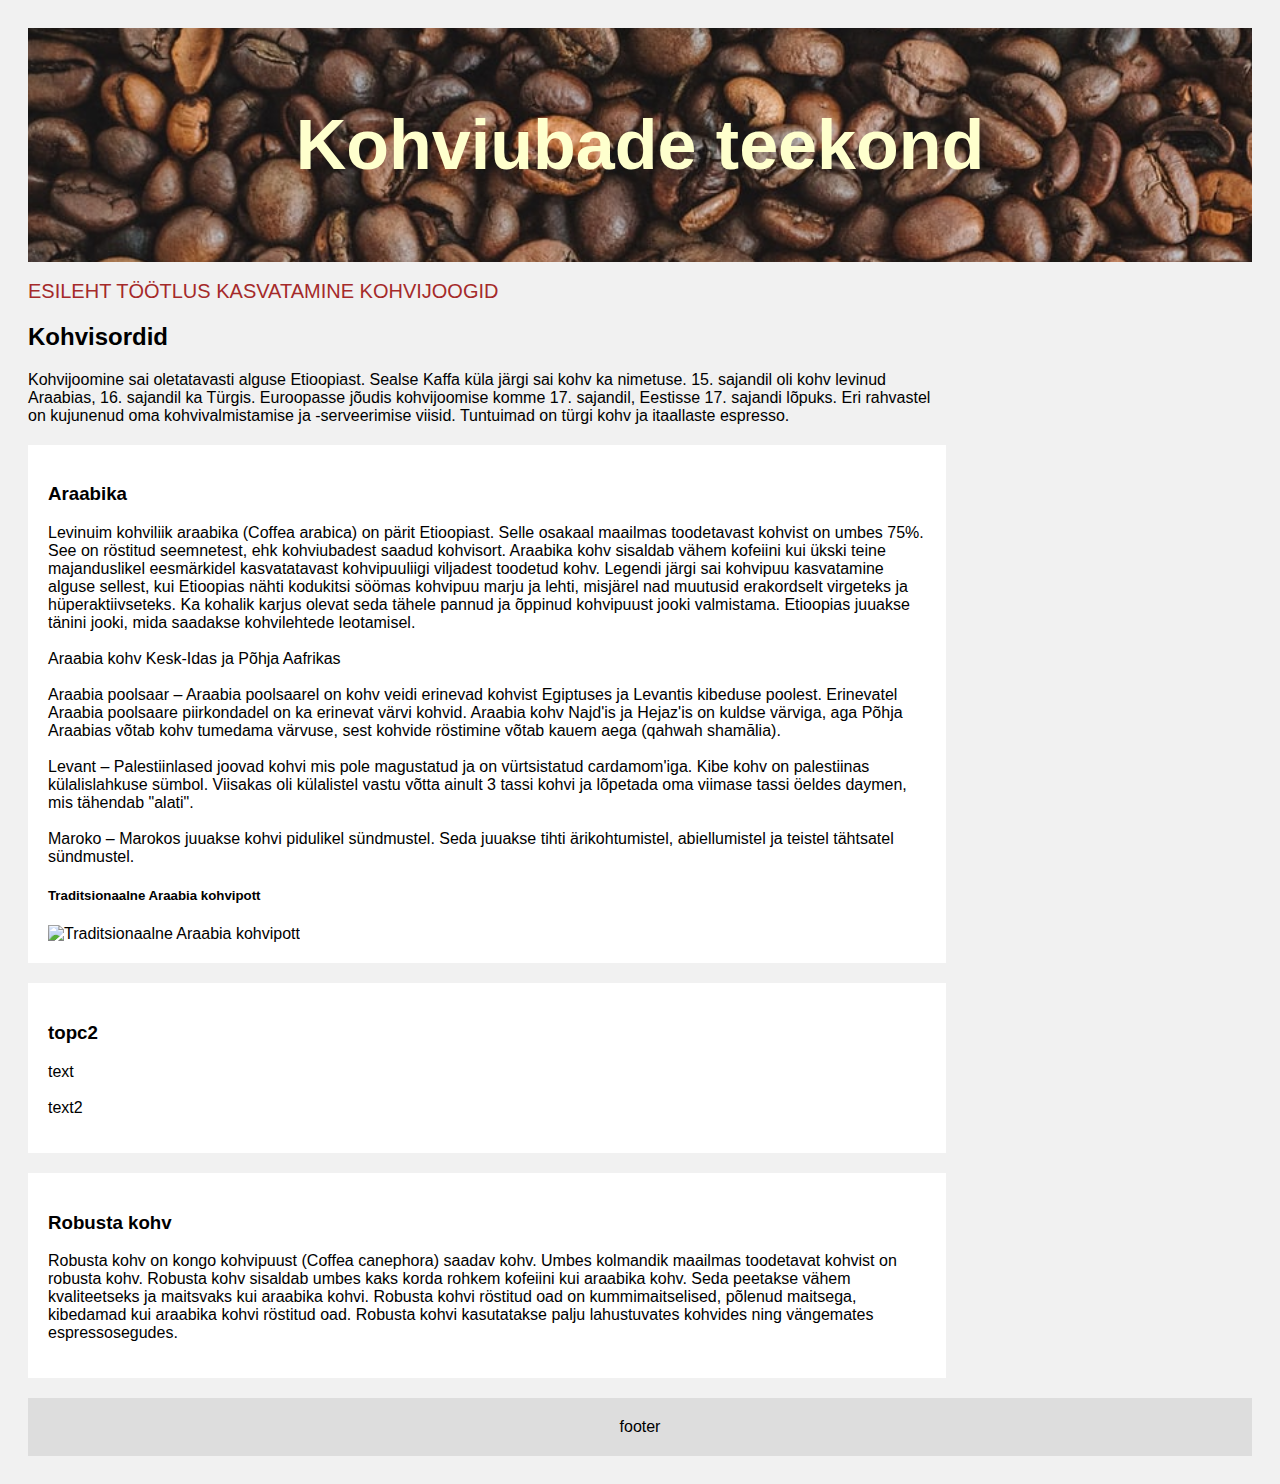
==== joogid.html @ d81d9fda "navbar filenames + lisasin martini faili" ====
<!DOCTYPE html>
<html>

<head>
    <meta charset="utf-8">
    <title>Kohvijoogid</title>
    <link rel="stylesheet" href="stylesheet.css">
</head>

<body>
    <main>
        <div class="header">
            <h1>Kohviubade teekond</h1>
        </div>
        <div class="row">
            <div class="navbar">
                <nav class="nav">
                    <br>
                    <a class="navbutton" href="index.html"> ESILEHT </a>
                    <a class="navbutton" href="production.html">TÖÖTLUS </a>
                    <a class="navbutton" href="kasvatus.html">KASVATAMINE </a>
                    <a class="navbutton" href="joogid.html">KOHVIJOOGID </a>
                </nav>
            </div>
            <div class="contentbar">
                <div class="titlecard">
                    <h2 class="topics-title">Kohvisordid</h2>
                    <p class="title-text">
                        Kohvijoomine sai oletatavasti alguse Etioopiast. Sealse Kaffa küla järgi sai kohv ka nimetuse.
                        15. sajandil oli kohv levinud Araabias, 16. sajandil ka Türgis. Euroopasse jõudis kohvijoomise komme 17. sajandil, Eestisse 17. sajandi lõpuks.
                        Eri rahvastel on kujunenud oma kohvivalmistamise ja -serveerimise viisid. Tuntuimad on türgi kohv ja itaallaste espresso.
                    </p>
                </div>
                <div class="topic">
                    <h3 class="topic-title">
                        Araabika
                    </h3>
                    <p class="topic-text">
                        Levinuim kohviliik araabika (Coffea arabica) on pärit Etioopiast. Selle osakaal maailmas toodetavast kohvist on umbes 75%.
                        See on röstitud seemnetest, ehk kohviubadest saadud kohvisort.
                        Araabika kohv sisaldab vähem kofeiini kui ükski teine majanduslikel eesmärkidel kasvatatavast kohvipuuliigi viljadest toodetud kohv.
                        Legendi järgi sai kohvipuu kasvatamine alguse sellest, kui Etioopias nähti kodukitsi söömas kohvipuu marju ja lehti, misjärel nad muutusid erakordselt virgeteks ja hüperaktiivseteks.
                        Ka kohalik karjus olevat seda tähele pannud ja õppinud kohvipuust jooki valmistama. Etioopias juuakse tänini jooki, mida saadakse kohvilehtede leotamisel.
                        <br>
                        <br>
                        Araabia kohv Kesk-Idas ja Põhja Aafrikas
                        <br>
                        <br>
                        Araabia poolsaar – Araabia poolsaarel on kohv veidi erinevad kohvist Egiptuses ja Levantis kibeduse poolest.
                        Erinevatel Araabia poolsaare piirkondadel on ka erinevat värvi kohvid. Araabia kohv Najd'is ja Hejaz'is on kuldse värviga, aga Põhja Araabias võtab kohv tumedama värvuse, sest kohvide röstimine võtab kauem aega (qahwah shamālia).
                        <br>
                        <br>
                        Levant – Palestiinlased joovad kohvi mis pole magustatud ja on vürtsistatud cardamom'iga. Kibe kohv on palestiinas külalislahkuse sümbol.
                        Viisakas oli külalistel vastu võtta ainult 3 tassi kohvi ja lõpetada oma viimase tassi öeldes daymen, mis tähendab "alati".
                        <br>
                        <br>
                        Maroko – Marokos juuakse kohvi pidulikel sündmustel. Seda juuakse tihti ärikohtumistel, abiellumistel ja teistel tähtsatel sündmustel.
                        <br>
                    </p>
                    <h5>Traditsionaalne Araabia kohvipott</h5>
                    <img class="pic" src="C:\Users\hendr\OneDrive\Pictures\360px-A_dallah_a_traditional_Arabic_coffee_pot_with_cups_and_coffee_beans.jpg" alt="Traditsionaalne Araabia kohvipott">
                </div>

                <div class=" topic">
                    <h3 class="topic-title">
                        topc2
                    </h3>
                    <p class="topic-text">
                        text
                        <br>
                        <br>
                        text2
                    </p>
                </div>


                <div class="topic">
                    <h3 class="topic-title">
                        Robusta kohv
                    </h3>
                    <p class="topic-text">
                        Robusta kohv on kongo kohvipuust (Coffea canephora) saadav kohv. Umbes kolmandik maailmas toodetavat kohvist on robusta kohv.
                        Robusta kohv sisaldab umbes kaks korda rohkem kofeiini kui araabika kohv. Seda peetakse vähem kvaliteetseks ja maitsvaks kui araabika kohvi. Robusta kohvi röstitud oad on kummimaitselised, põlenud maitsega, kibedamad kui araabika kohvi röstitud oad.
                        Robusta kohvi kasutatakse palju lahustuvates kohvides ning vängemates espressosegudes.
                    </p>
                </div>
            </div>
        </div>
        <div class="footer">
            footer
        </div>
    </main>
</body>

</html>
---- stylesheet.css ----
* {
    box-sizing: border-box;
  }
  
  /* Add a gray background color with some padding */
  body {
    font-family: Arial;
    padding: 20px;
    background: #f1f1f1;
  }
  
  /* Header/Blog Title */
  .header {
    padding: 30px;
    font-size: 35px;
    text-align: center;
    color: rgb(254, 255, 205);
    background-image: url("images/beans.jfif");
    background-repeat: no-repeat;
    background-attachment: fixed;
    background-size: cover;
  }
  
  /* Create two unequal columns that floats next to each other */
  /* Left column */
  .contentbar {   
    float: left;
    width: 75%;
  }

  /* Right column */
  .navbar {
    float: left;
    width: 100%;
    text-align: left;
  }

  .sidebar {
    float: right;
    width: 25%;
    position: sticky;
    top: 0;
  }

  /* Add a card effect for articles */
  .topic {
     background-color: white;
     padding: 20px;
     margin-top: 20px;
  }
  
  /* Clear floats after the columns */
  .row:after {
    content: "";
    display: table;
    clear: both;
  }
  
  /* Footer */
  .footer {
    padding: 20px;
    text-align: center;
    background: #ddd;
    margin-top: 20px;
  }

  .pic {
    width: 100%;
  }
  .navbutton {
    border: 2px;
    color: brown;
    text-decoration: solid;
    border: rgb(0, 0, 0);
    float: inline-end;
    position: relative;
    display: contents;
    font-size: 20px;
    border-radius: 20px;
    }
  
  
  /* Responsive layout - when the screen is less than 800px wide, make the two columns stack on top of each other instead of next to each other */
  @media screen and (max-width: 800px) {
    .navbar, .contentbar, .sidebar {   
      width: 100%;
      padding: 0;
    }
  }
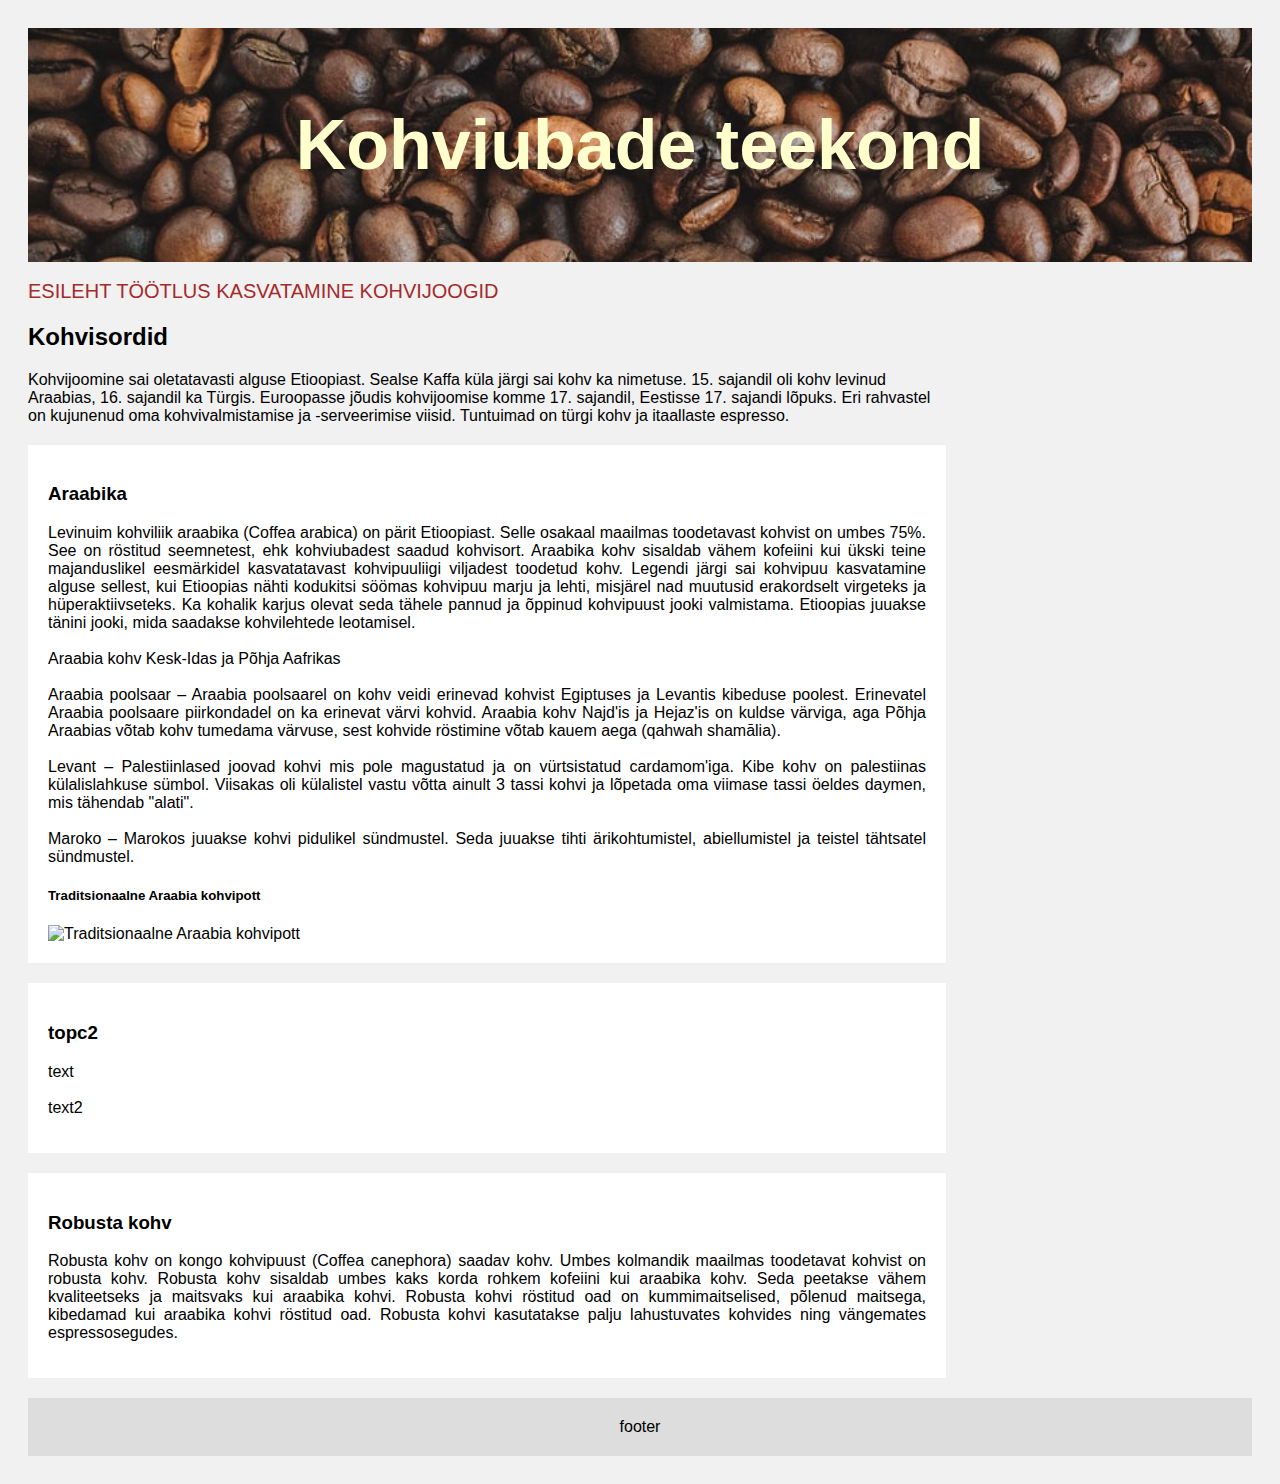
==== commit 1e7a1091: "file structure redesign" ====
--- a/joogid.html
+++ b/joogid.html
@@ -4,7 +4,7 @@
 <head>
     <meta charset="utf-8">
     <title>Kohvijoogid</title>
-    <link rel="stylesheet" href="stylesheet.css">
+    <link rel="stylesheet" href="style/stylesheet.css">
 </head>
 
 <body>
@@ -17,7 +17,7 @@
                 <nav class="nav">
                     <br>
                     <a class="navbutton" href="index.html"> ESILEHT </a>
-                    <a class="navbutton" href="production.html">TÖÖTLUS </a>
+                    <a class="navbutton" href="tootmine.html">TÖÖTLUS </a>
                     <a class="navbutton" href="kasvatus.html">KASVATAMINE </a>
                     <a class="navbutton" href="joogid.html">KOHVIJOOGID </a>
                 </nav>
--- a/style/stylesheet.css
+++ b/style/stylesheet.css
@@ -0,0 +1,90 @@
+* {
+    box-sizing: border-box;
+  }
+  
+  /* Add a gray background color with some padding */
+  body {
+    font-family: Arial;
+    padding: 20px;
+    background: #f1f1f1;
+  }
+  
+  /* Header/Blog Title */
+  .header {
+    padding: 30px;
+    font-size: 35px;
+    text-align: center;
+    color: rgb(254, 255, 205);
+    background-image: url("../images/beans.jfif");
+    background-repeat: no-repeat;
+    background-attachment: fixed;
+    background-size: cover;
+  }
+  
+  /* Create two unequal columns that floats next to each other */
+  /* Left column */
+  .contentbar {   
+    float: left;
+    width: 75%;
+  }
+
+  /* Right column */
+  .navbar {
+    float: left;
+    width: 100%;
+    text-align: left;
+  }
+
+  .sidebar {
+    float: right;
+    width: 25%;
+    position: sticky;
+    top: 0;
+  }
+
+  /* Add a card effect for articles */
+  .topic {
+     background-color: white;
+     padding: 20px;
+     margin-top: 20px;
+     text-align: justify;
+  }
+  
+  /* Clear floats after the columns */
+  .row:after {
+    content: "";
+    display: table;
+    clear: both;
+  }
+  
+  /* Footer */
+  .footer {
+    padding: 20px;
+    text-align: center;
+    background: #ddd;
+    margin-top: 20px;
+  }
+
+  .pic {
+    width: 100%;
+  }
+  .navbutton {
+    border: 2px;
+    color: brown;
+    text-decoration: solid;
+    border: rgb(0, 0, 0);
+    float: inline-end;
+    position: relative;
+    display: contents;
+    font-size: 20px;
+    border-radius: 20px;
+    }
+  
+  
+  /* Responsive layout - when the screen is less than 800px wide, make the two columns stack on top of each other instead of next to each other */
+  @media screen and (max-width: 800px) {
+    .navbar, .contentbar, .sidebar {   
+      width: 100%;
+      padding: 0;
+    }
+  }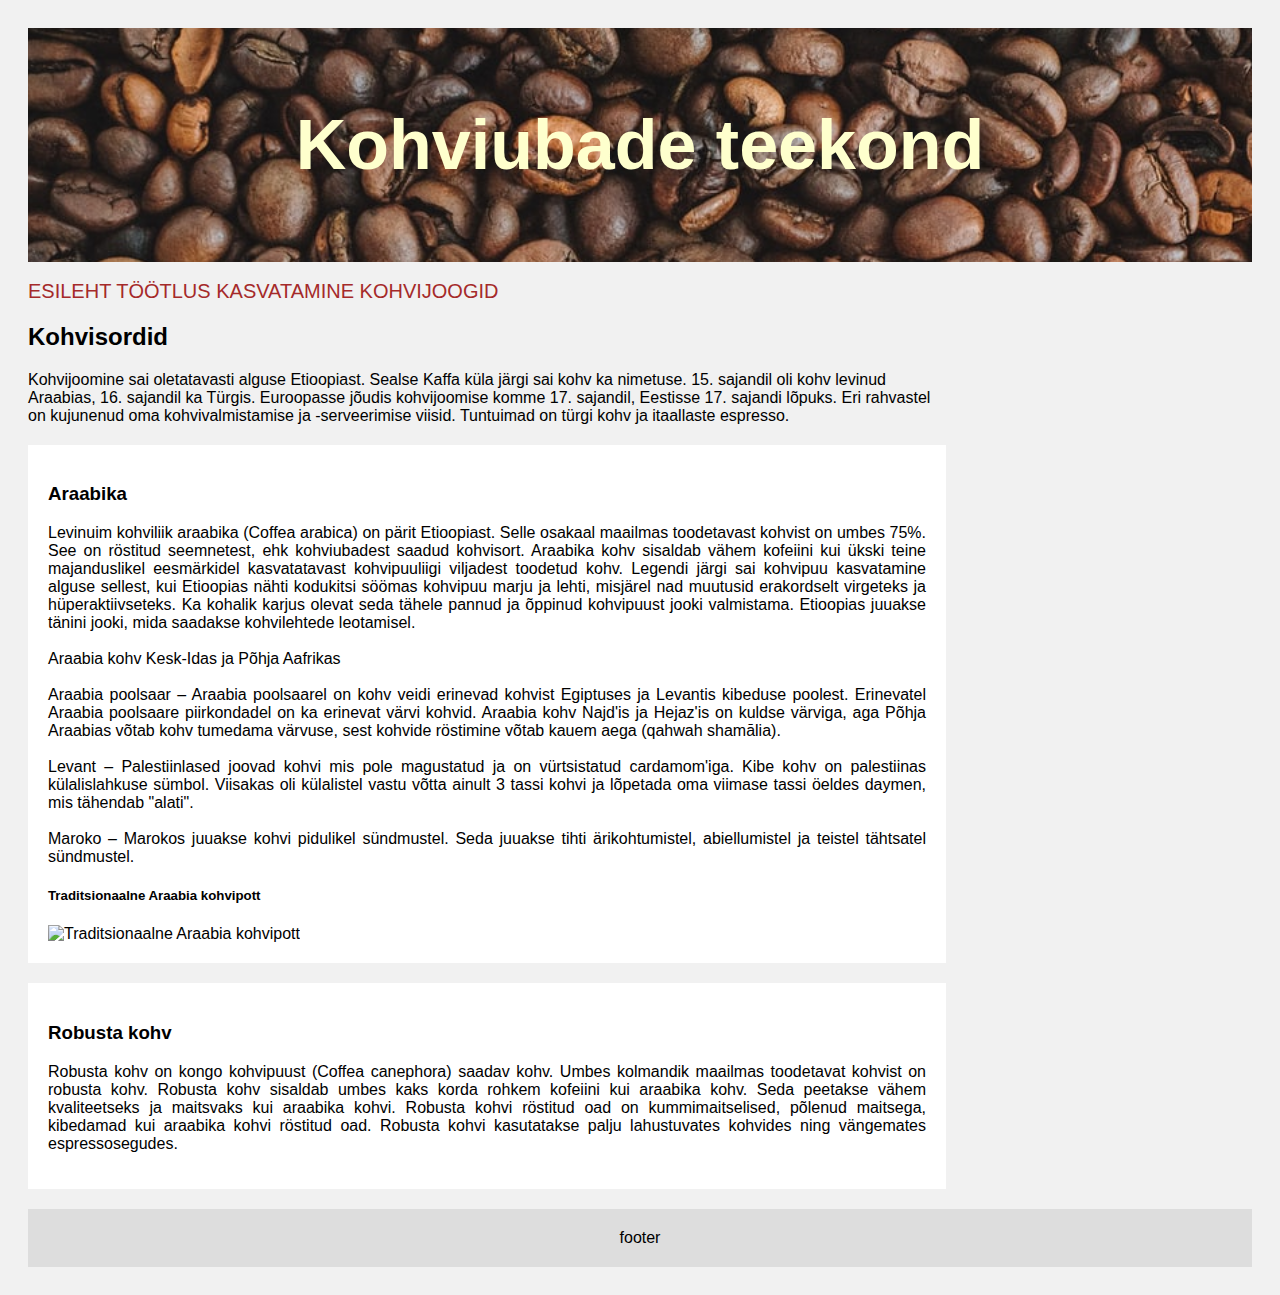
==== commit fa1ea013: "Update joogid.html" ====
--- a/joogid.html
+++ b/joogid.html
@@ -1,5 +1,5 @@
 <!DOCTYPE html>
-<html>
+<html lang="et">
 
 <head>
     <meta charset="utf-8">
@@ -60,20 +60,6 @@
                     <h5>Traditsionaalne Araabia kohvipott</h5>
                     <img class="pic" src="C:\Users\hendr\OneDrive\Pictures\360px-A_dallah_a_traditional_Arabic_coffee_pot_with_cups_and_coffee_beans.jpg" alt="Traditsionaalne Araabia kohvipott">
                 </div>
-
-                <div class=" topic">
-                    <h3 class="topic-title">
-                        topc2
-                    </h3>
-                    <p class="topic-text">
-                        text
-                        <br>
-                        <br>
-                        text2
-                    </p>
-                </div>
-
-
                 <div class="topic">
                     <h3 class="topic-title">
                         Robusta kohv
@@ -92,4 +78,4 @@
     </main>
 </body>
 
-</html>+</html>
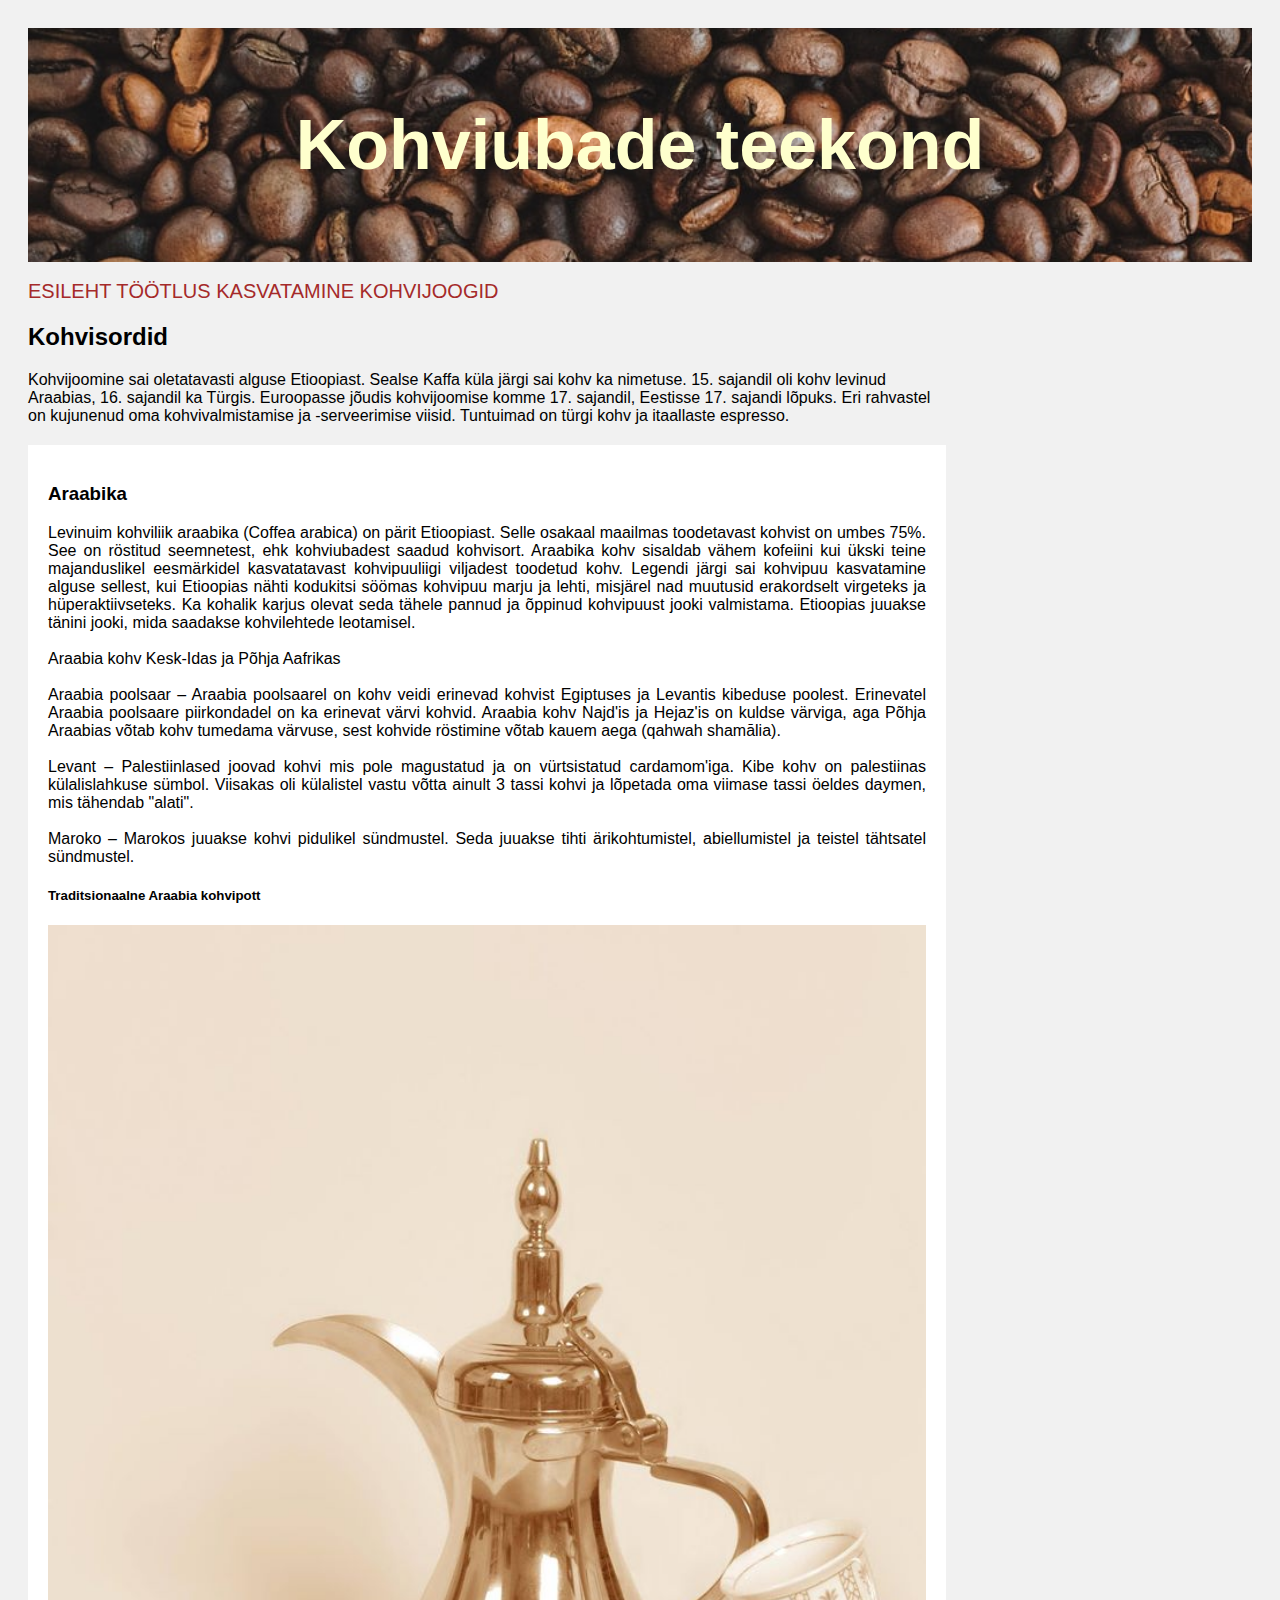
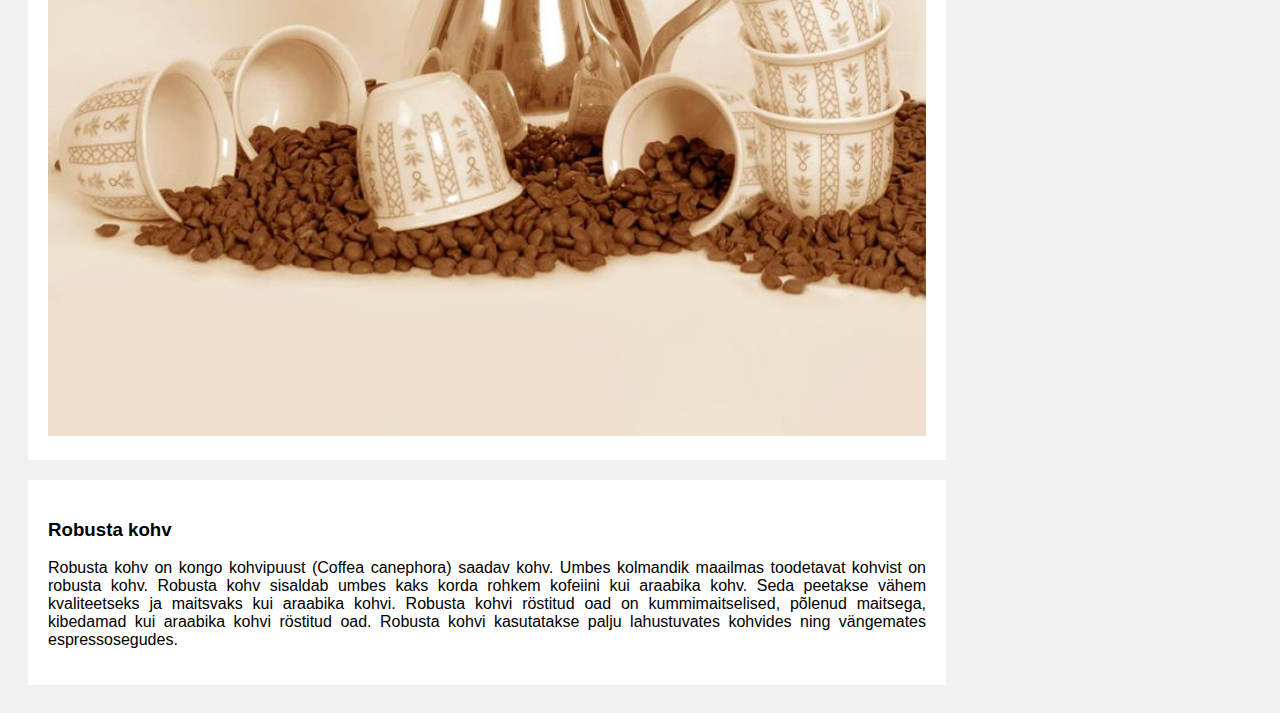
==== commit 34e76e03: "content for index, html error fixes, css fixes" ====
--- a/joogid.html
+++ b/joogid.html
@@ -58,7 +58,7 @@
                         <br>
                     </p>
                     <h5>Traditsionaalne Araabia kohvipott</h5>
-                    <img class="pic" src="C:\Users\hendr\OneDrive\Pictures\360px-A_dallah_a_traditional_Arabic_coffee_pot_with_cups_and_coffee_beans.jpg" alt="Traditsionaalne Araabia kohvipott">
+                    <img class="pic" src="images/pot.jpg" alt="Traditsiooniline Araaabia kohvipott">
                 </div>
                 <div class="topic">
                     <h3 class="topic-title">
@@ -72,9 +72,6 @@
                 </div>
             </div>
         </div>
-        <div class="footer">
-            footer
-        </div>
     </main>
 </body>
 
